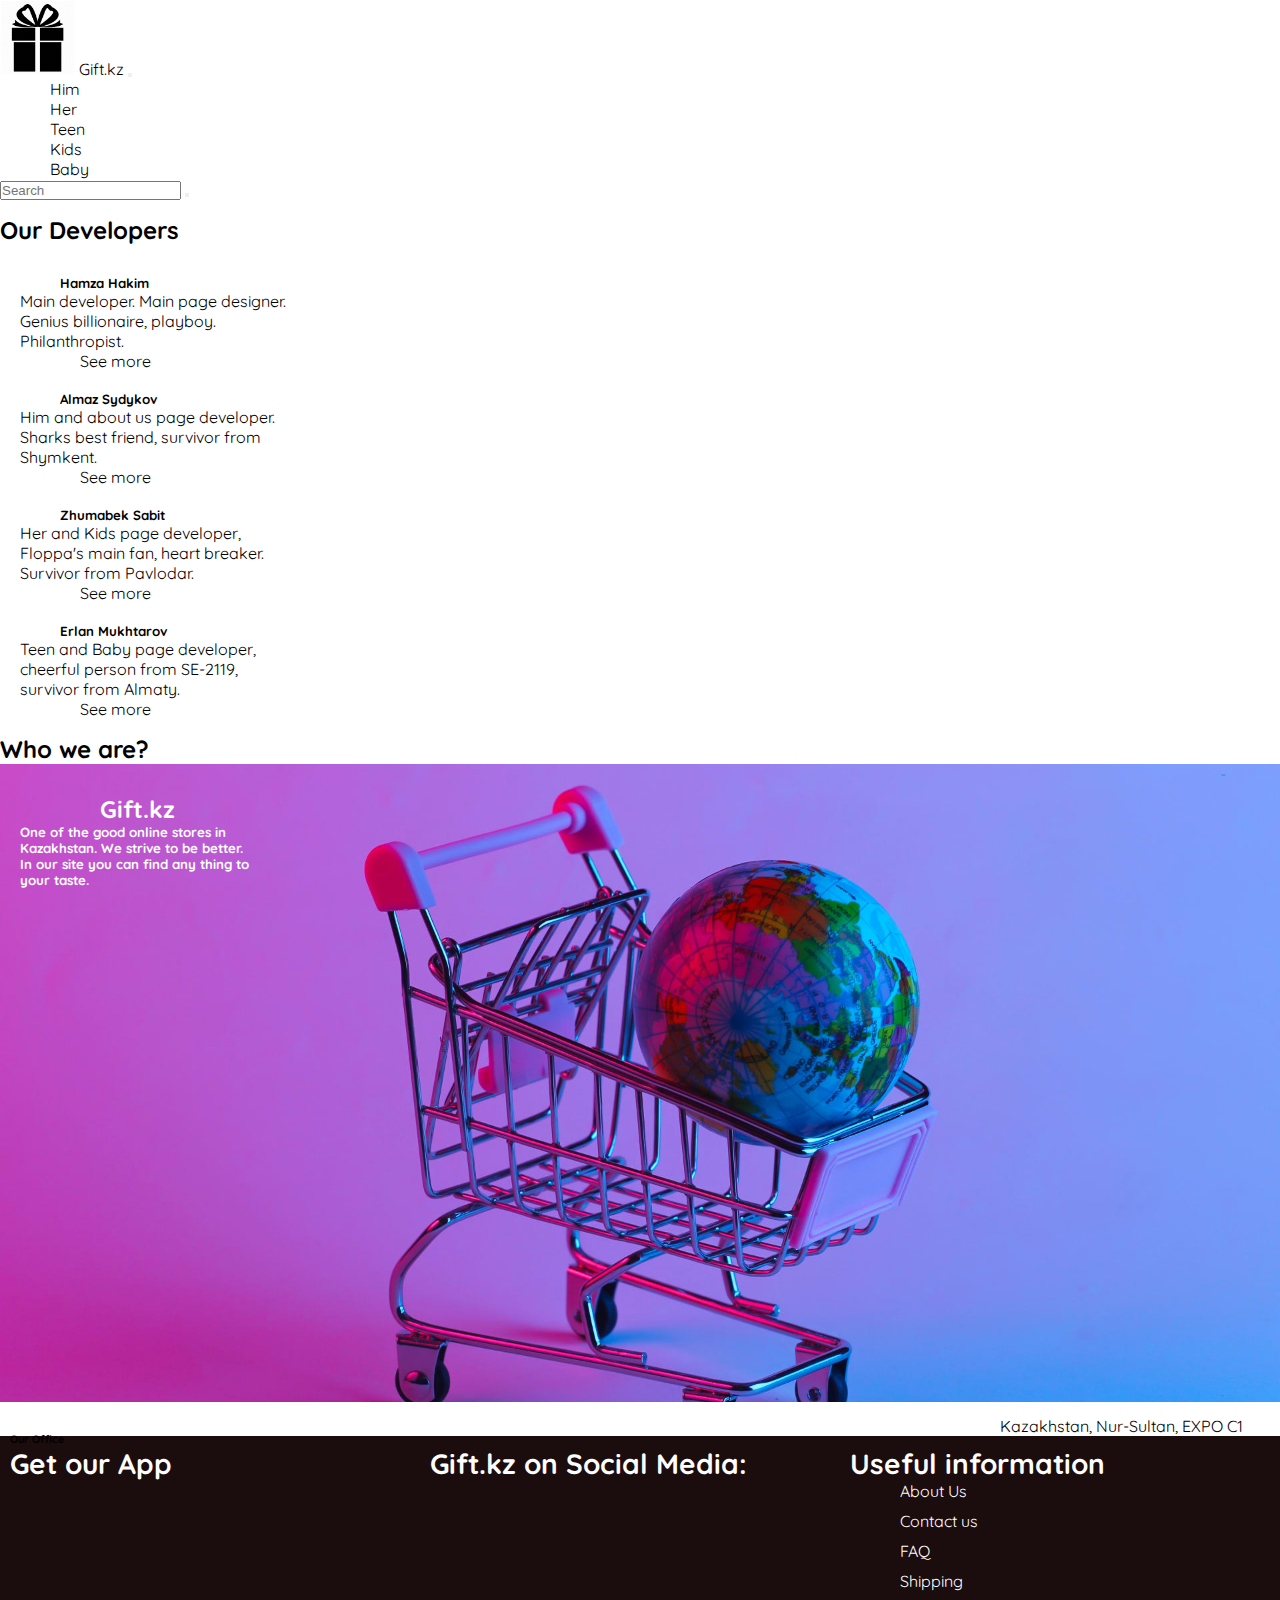
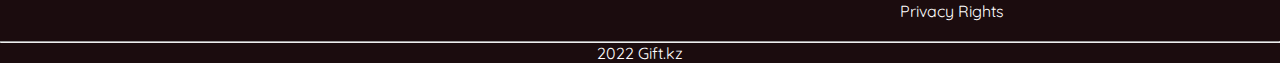
==== about.html @ 8b7777e7 "good" ====
<!doctype html>
<html lang="en">
<head>
    <meta charset="UTF-8">
    <meta name="viewport"
          content="width=device-width, user-scalable=no, initial-scale=1.0, maximum-scale=1.0, minimum-scale=1.0">
    <meta http-equiv="X-UA-Compatible" content="ie=edge">
    <title>About us</title>
    <link rel="icon" href="images/book.png">
    <link href="https://cdn.jsdelivr.net/npm/bootstrap@5.1.3/dist/css/bootstrap.min.css" rel="stylesheet" integrity="sha384-1BmE4kWBq78iYhFldvKuhfTAU6auU8tT94WrHftjDbrCEXSU1oBoqyl2QvZ6jIW3" crossorigin="anonymous">
    <link rel="stylesheet" href="css/about.css">
    <script src="https://kit.fontawesome.com/8b6fb90444.js" crossorigin="anonymous"></script>
</head>
<body>
<div class="header">
    <nav class="navbar navbar-expand-lg navbar-light bg-light">
        <div class="container">
            <a href="index.html" class="navbar-brand mb-0 h1">
                <img src="images/book.png" width="75" height="75"/>
                Gift.kz
            </a>
            <button
                    type="button"
                    data-bs-toggle="collapse"
                    data-bs-target="#toggleMobileMenu"
                    class="navbar-toggler"
                    aria-controls="toggleMobileMenu"
                    aria-expanded="false"
                    aria-label="Toggle navigation"
            >
                <span class="navbar-toggler-icon"></span>
            </button>
            <div class="collapse navbar-collapse" id="toggleMobileMenu">
                <ul class="navbar-nav  text-center">
                    <li>
                        <a class="nav-link " aria-current="page" href="him.html">Him</a>
                    </li>
                    <li>
                        <a  class="nav-link" href="her.html">
                            Her
                        </a>
                    </li>
                    <li>
                        <a  class="nav-link" href="teen.html">
                            Teen
                        </a>
                    </li>
                    <li>
                        <a  class="nav-link"href="kids.html">
                            Kids
                        </a>
                    </li>
                    <li>
                        <a class="nav-link" href="baby.html">
                            Baby
                        </a>
                    </li>
                </ul>
                <form class="d-flex ms-auto">
                    <input class="form-control me-2" type="search" placeholder="Search" aria-label="Search">
                    <button  class="btn btn-outline-primary"><i class="fas fa-search"></i></button>
                </form>
            </div>
        </div>
    </nav>
</div>
<section>
    <div class="container-xxl">
        <div class="dev">
            <div class="container">
                <div class="row">
                    <div class="col">
                        <h2>Our Developers</h2>
                    </div>
                </div>
            </div>
        </div>

        <div class="suret">
            <div class="row">
                <div class="col">
                    <div class="card" style="width: 18rem;">
                        <img src="https://i.pinimg.com/originals/00/95/af/0095af2dbb2fa1582fc7dc45bbe3b3af.png" style="background-color: lightgrey" class="card-img-top" alt="">
                        <div class="card-body">
                            <h5 class="card-title">Hamza Hakim</h5>
                            <p class="card-text">Main developer. Main page designer. Genius billionaire, playboy. Philanthropist.</p>
                            <a href="https://instagram.com/j.u.m.a.b.e.k_s?utm_medium=copy_link" class="btn btn-primary">See more</a>
                        </div>
                    </div>
                </div>
                <div class="col">
                    <div class="card" style="width: 18rem;">
                        <img src="https://papik.pro/uploads/posts/2021-12/thumbs/1639521543_58-papik-pro-p-dzhiraiya-risunok-60.png" class="card-img-top" alt="">
                        <div class="card-body">
                            <h5 class="card-title">Almaz Sydykov</h5>
                            <p class="card-text">Him and about us page developer. Sharks best friend, survivor from Shymkent.</p>
                            <a href="#" class="btn btn-primary">See more</a>
                        </div>
                    </div>
                </div>
                <div class="col">
                    <div class="card" style="width: 18rem;">
                        <img src="https://www.youloveit.ru/uploads/gallery/main/47/gaara-youloveit19.jpeg" class="card-img-top" alt="">
                        <div class="card-body">
                            <h5 class="card-title">Zhumabek Sabit</h5>
                            <p class="card-text">Her and Kids page developer, Floppa's main fan, heart breaker. Survivor from Pavlodar.</p>
                            <a href="#" class="btn btn-primary">See more</a>
                        </div>
                    </div>
                </div>
                <div class="col">
                    <div class="card" style="width: 18rem;">
                        <img src="https://www.seekpng.com/png/full/210-2100608_kakashi-face-transparent.png" style="background-color: lightgrey" class="card-img-top" alt="">
                        <div class="card-body">
                            <h5 class="card-title">Erlan Mukhtarov</h5>
                            <p class="card-text">Teen and Baby page developer, cheerful person from SE-2119, survivor from Almaty.</p>
                            <a href="#" class="btn btn-primary">See more</a>
                        </div>
                    </div>
                </div>
            </div>
        </div>
    </div>
</section>

<section>
    <div class="container-xxl">
        <div class="dev">
            <div class="container">
                <div class="row">
                    <div class="col">
                        <h2>Who we are?</h2>
                    </div>
                </div>
            </div>
        </div>
    </div>
    <div class="container-xxl">
        <div class="whoweare">
            <p1>-</p1>
            <h2>Gift.kz</h2>
            <h5>One of the good online stores in<br>Kazakhstan. We strive to be better.<br>In our site you can find any thing to<br>your taste.</h5>
            <h6>-</h6>
        </div>
    </div>
    <div class="container-xxl">
        <div class="adres">
            <h6>Our Office</h6>
            <p>Kazakhstan, Nur-Sultan, EXPO C1</p>
        </div>
    </div>
</section>
<div class="container-fluid back">
    <div class="footer">
        <div class="text-center">
            <h3>Get our App</h3>
            <div class="media text-center">
                <a href="" style="margin-right: 20px">
                    <p><i class="fab fa-google-play fa-3x"></i></p>
                </a>
                <a href="">
                    <p>
                        <i class="fab fa-app-store fa-3x"></i></p>
                </a>
            </div>
        </div>
        <div class="text-center social">
            <h3>Gift.kz on Social Media:</h3>
            <div class="media text-center">
                <a href=""><p><i class="fab fa-instagram-square fa-3x"></i></p></a>
                <a href=""><p><i class="fab fa-facebook-square fa-3x"></i></p></a>
                <a href=""><p><i class="fab fa-twitter-square fa-3x"></i></p></a>
                <a href=""><p><i class="fab fa-pinterest-square fa-3x"></i></p></a>
            </div>
        </div>
        <div class="text-center information">
            <h3>Useful information</h3>
            <ul>
                <li><a href="about.html"><p>About Us</p></a></li>
                <li><p>Contact us</p></li>
                <li><p>FAQ</p></li>
                <li><p>Shipping</p></li>
                <li><p>Privacy Rights</p></li>
            </ul>
        </div>
    </div>
    <hr style="color: white">
    <div class="text-center" style="color: white">
        <div class="media">
            <p><i class="far fa-copyright fa-sm"> </i></p>
            <p> 2022 Gift.kz</p>
        </div>
    </div>
</div>
<script src="https://cdn.jsdelivr.net/npm/bootstrap@5.1.3/dist/js/bootstrap.bundle.min.js" integrity="sha384-ka7Sk0Gln4gmtz2MlQnikT1wXgYsOg+OMhuP+IlRH9sENBO0LRn5q+8nbTov4+1p" crossorigin="anonymous"></script>
</body>
</html>
---- css/about.css ----
@import url('https://fonts.googleapis.com/css2?family=Quicksand:wght@300&display=swap');
body{
    font-family: 'Quicksand', Arial;
}
*{
    box-sizing: border-box;
    margin: 0;
    padding: 0;
}
a{
    text-decoration: none;
    color: black;
}
ul{
    list-style-type: none;
}
li{
    padding: 0 40px;
    margin: 0 10px;
}
.container .row{
    margin-top: 15px;
}
.suret .row{
    margin-top: 10px;
}
.card-title{
    margin-left: 60px;
}
.btn-primary{
    margin-left: 80px;
}
.card-text{
    margin-left: 20px;
}
.whoweare{
    background: url("../images/plm.jpg") no-repeat center top / cover;
}
.whoweare p1{
    color: dodgerblue;
    margin-left: 1220px;
}
.whoweare h2{
    margin-left: 100px;
    margin-top: 10px;
    color: white;
}
.whoweare h5{
    margin-left: 20px;
    color: white;
}
.whoweare h6{
    margin-top: 500px;
    color: dodgerblue;
    margin-left: 1220px;
}
.adres h6{
    margin-left: 10px;
    margin-top: 30px;
}
.adres p{
    margin-left: 1000px;
    margin-top: -30px;
}


/*footer*/
@media (min-width: 576px) {
    .footer p{
        font-size: 0.5rem;
    }
    .footer h3{
        font-size: 0.8rem;
    }
}

@media (min-width: 768px) {
    .footer p{
        font-size: 0.6rem;
    }
    .footer h3{
        font-size: 1rem;
    }
}

@media (min-width: 992px) {
    .footer p{
        font-size: 0.75rem;
    }
    .footer h3{
        font-size: 1.25rem;
    }
}
@media (min-width: 1200px) {
    .footer p{
        font-size: 1rem;
    }
    .footer h3{
        font-size: 1.75rem;
    }
}

.back{

    background-color: #1b0c0e;
}
.footer{
    display: grid;
    width: 100%;
    height: 100%;
    grid-template-columns: 1fr 1fr 1fr;
    color: white;
    padding: 10px;
}
.footer a{
    color: white;

}
.social i{
    margin: 5px 10px;
}
.information li{
    margin-bottom: 10px;
}
.media{
    display: flex;
    height: 100%;
    width: 100%;
    justify-content: center;
}
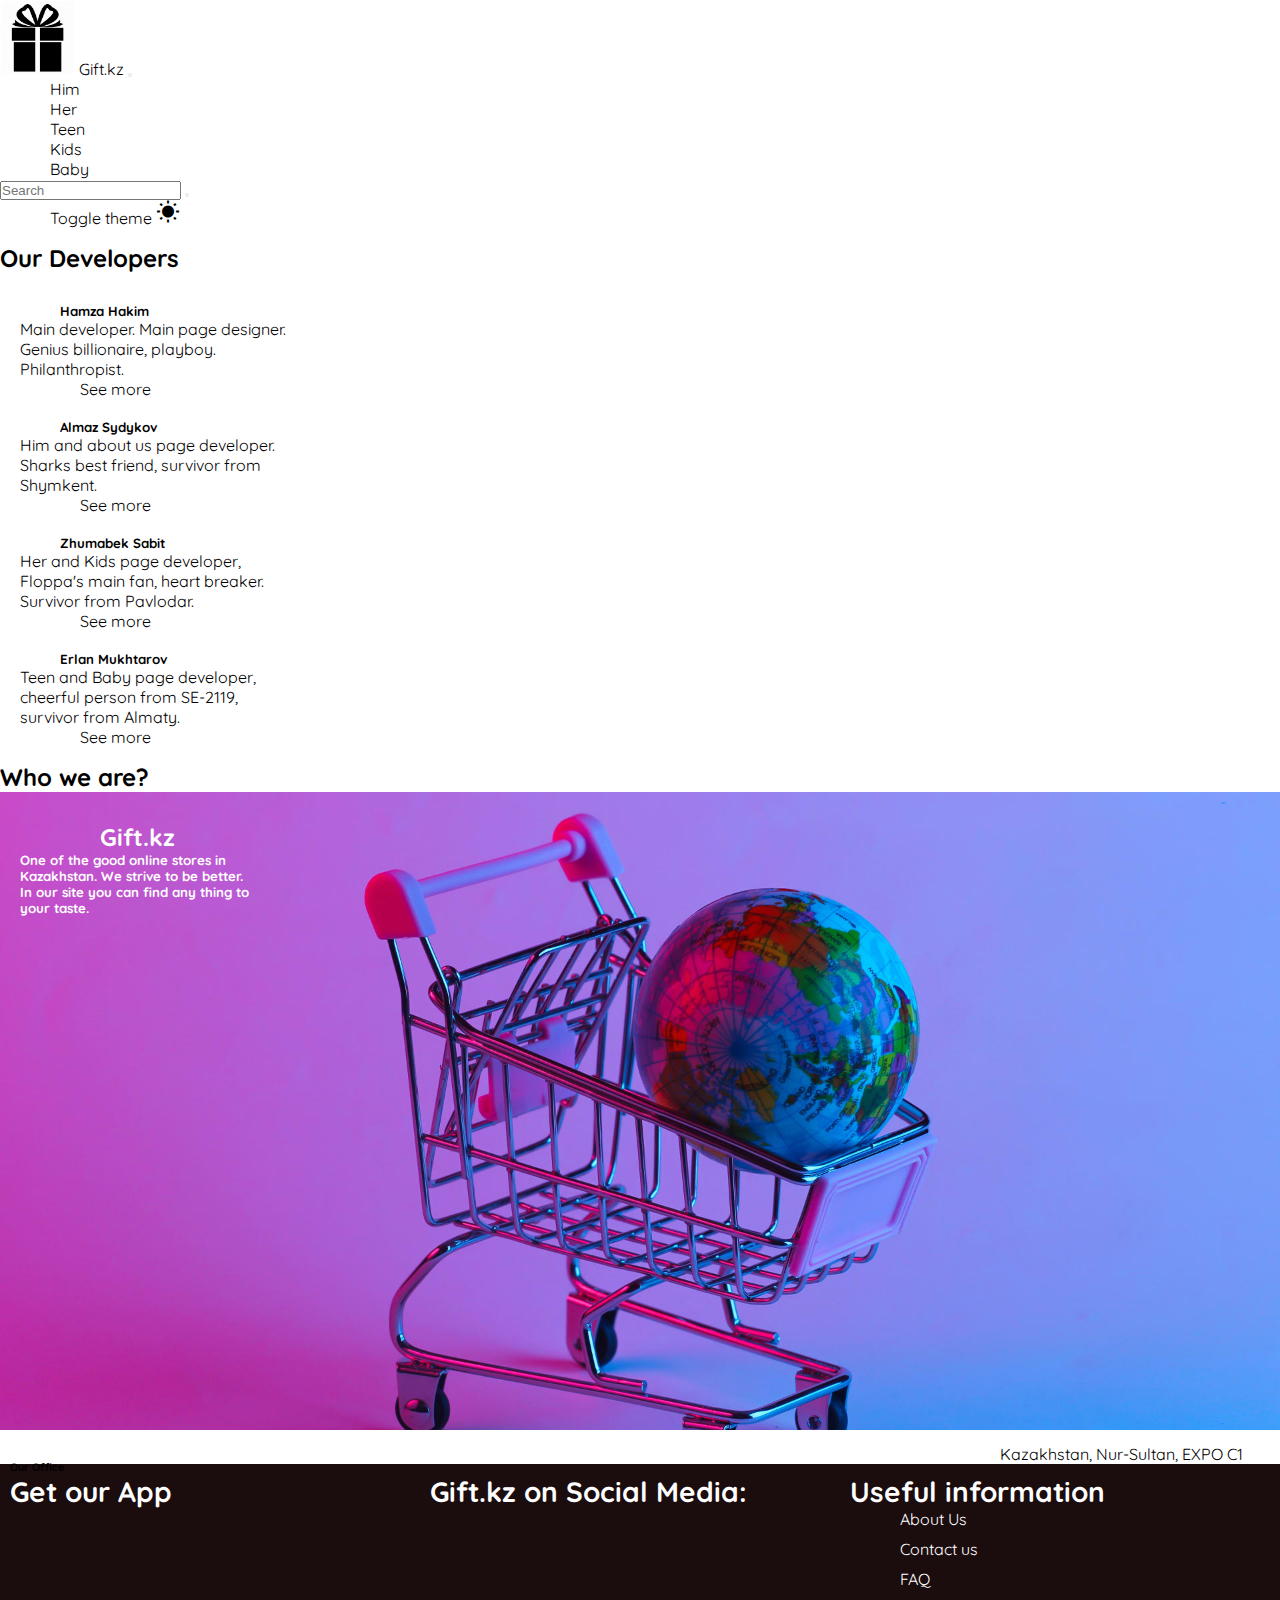
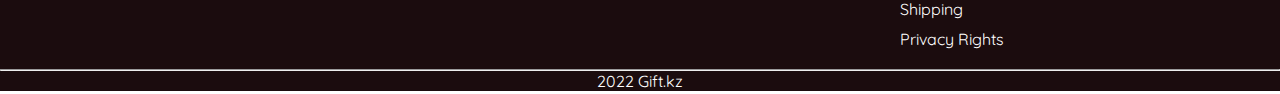
==== commit e11dc9bc: "aaaa" ====
--- a/about.html
+++ b/about.html
@@ -8,12 +8,13 @@
     <title>About us</title>
     <link rel="icon" href="images/book.png">
     <link href="https://cdn.jsdelivr.net/npm/bootstrap@5.1.3/dist/css/bootstrap.min.css" rel="stylesheet" integrity="sha384-1BmE4kWBq78iYhFldvKuhfTAU6auU8tT94WrHftjDbrCEXSU1oBoqyl2QvZ6jIW3" crossorigin="anonymous">
-    <link rel="stylesheet" href="css/about.css">
+    <link rel="stylesheet" href="css/about.css" id="theme">
+    <link href="https://fonts.googleapis.com/icon?family=Material+Icons" rel="stylesheet">
     <script src="https://kit.fontawesome.com/8b6fb90444.js" crossorigin="anonymous"></script>
 </head>
 <body>
 <div class="header">
-    <nav class="navbar navbar-expand-lg navbar-light bg-light">
+    <nav class="navbar navbar-expand-lg navbar-light bg-light" id="navbar">
         <div class="container">
             <a href="index.html" class="navbar-brand mb-0 h1">
                 <img src="images/book.png" width="75" height="75"/>
@@ -58,13 +59,21 @@
                 </ul>
                 <form class="d-flex ms-auto">
                     <input class="form-control me-2" type="search" placeholder="Search" aria-label="Search">
-                    <button  class="btn btn-outline-primary"><i class="fas fa-search"></i></button>
+                    <button  class="btn btn-outline-dark"><i class="fas fa-search"></i></button>
                 </form>
             </div>
         </div>
     </nav>
 </div>
 <section>
+    <div class="container-fluid" id="toDark">
+        <div class="section gallery">
+            <ul><li>
+                <a href="#" id="switchMode" class="themetoggle">
+                    Toggle theme
+                    <span class="material-icons">wb_sunny</span></a></li></ul>
+        </div>
+    </div>
     <div class="container-xxl">
         <div class="dev">
             <div class="container">
@@ -193,5 +202,6 @@
     </div>
 </div>
 <script src="https://cdn.jsdelivr.net/npm/bootstrap@5.1.3/dist/js/bootstrap.bundle.min.js" integrity="sha384-ka7Sk0Gln4gmtz2MlQnikT1wXgYsOg+OMhuP+IlRH9sENBO0LRn5q+8nbTov4+1p" crossorigin="anonymous"></script>
+<script src="aboutDark.js"></script>
 </body>
 </html>